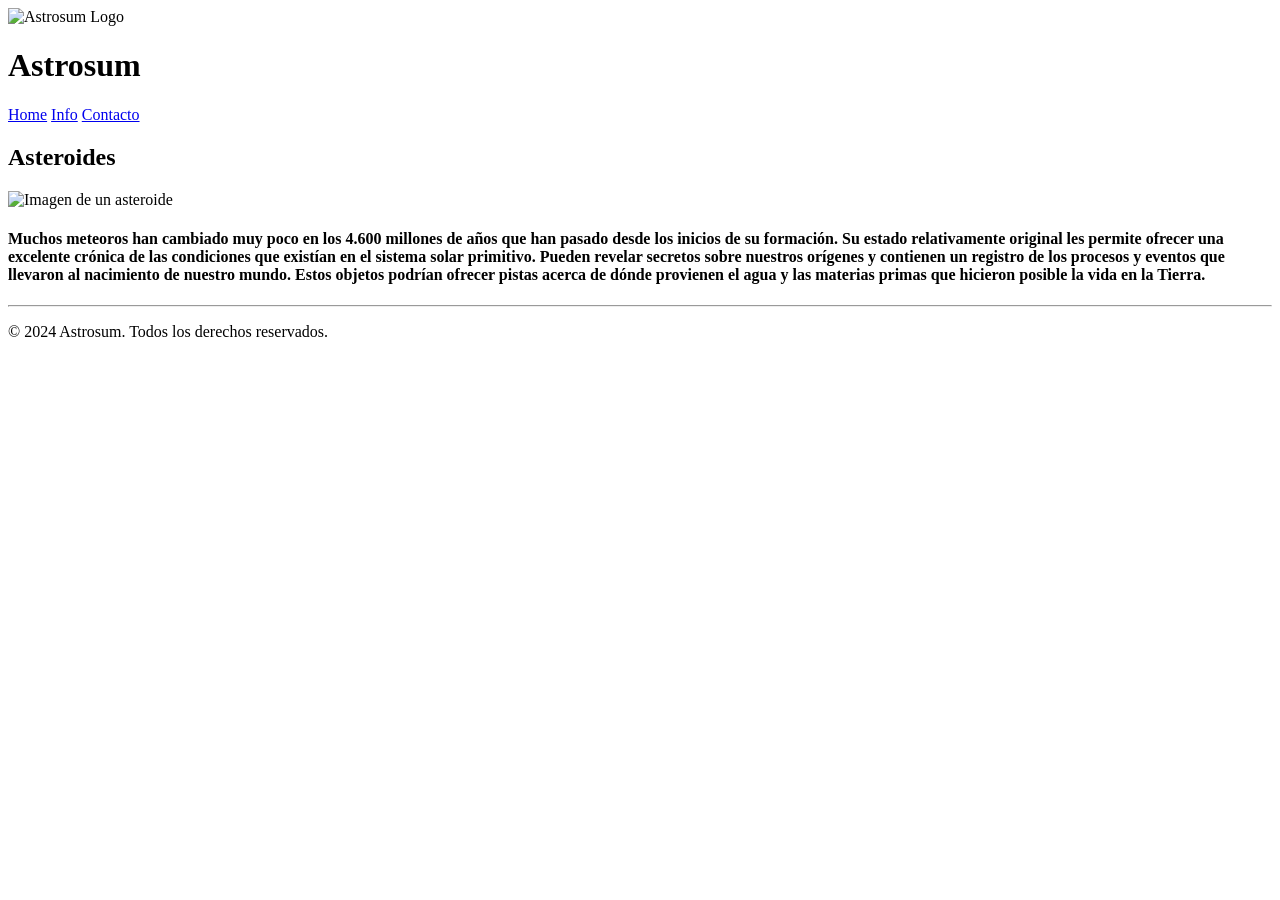
==== Informacion.html @ d28ab93d "Pagina web Astrosum" ====
<!DOCTYPE html>
<html lang="es">
<link rel="stylesheet" href="css/style.css">
<head>
    <meta charset="UTF-8">
    <meta name="viewport" content="width=device-width, initial-scale=1.0">
    <title>Astrosum</title>
</head>
<body>
    <header>
        <img src="img/logo.png" alt="Astrosum Logo" class="logo">
        <h1 class="titulo">Astrosum</h1>
        <nav>
            <a href="index.html">Home</a>
            <a href="Informacion.html">Info</a>
            <a href="contacto.html">Contacto</a>
        </nav>
    </header>
   
    <main>
        <h2 class="texto_white">Asteroides</h2>
        <img src="img/asteroide.webp" alt="Imagen de un asteroide" class="imagen_principal">
        <h4 class="texto_white">Muchos meteoros han cambiado muy poco en los 4.600 millones de años que han pasado desde los inicios de su formación. Su estado relativamente original les permite ofrecer una excelente crónica de las condiciones que existían en el sistema solar primitivo. Pueden revelar secretos sobre nuestros orígenes y contienen un registro de los procesos y eventos que llevaron al nacimiento de nuestro mundo. Estos objetos podrían ofrecer pistas acerca de dónde provienen el agua y las materias primas que hicieron posible la vida en la Tierra.</h3>
    </main>
    <hr>
    <footer>
        <p class="texto_white">&copy; 2024 Astrosum. Todos los derechos reservados.</p>
    </footer></body>
</html>
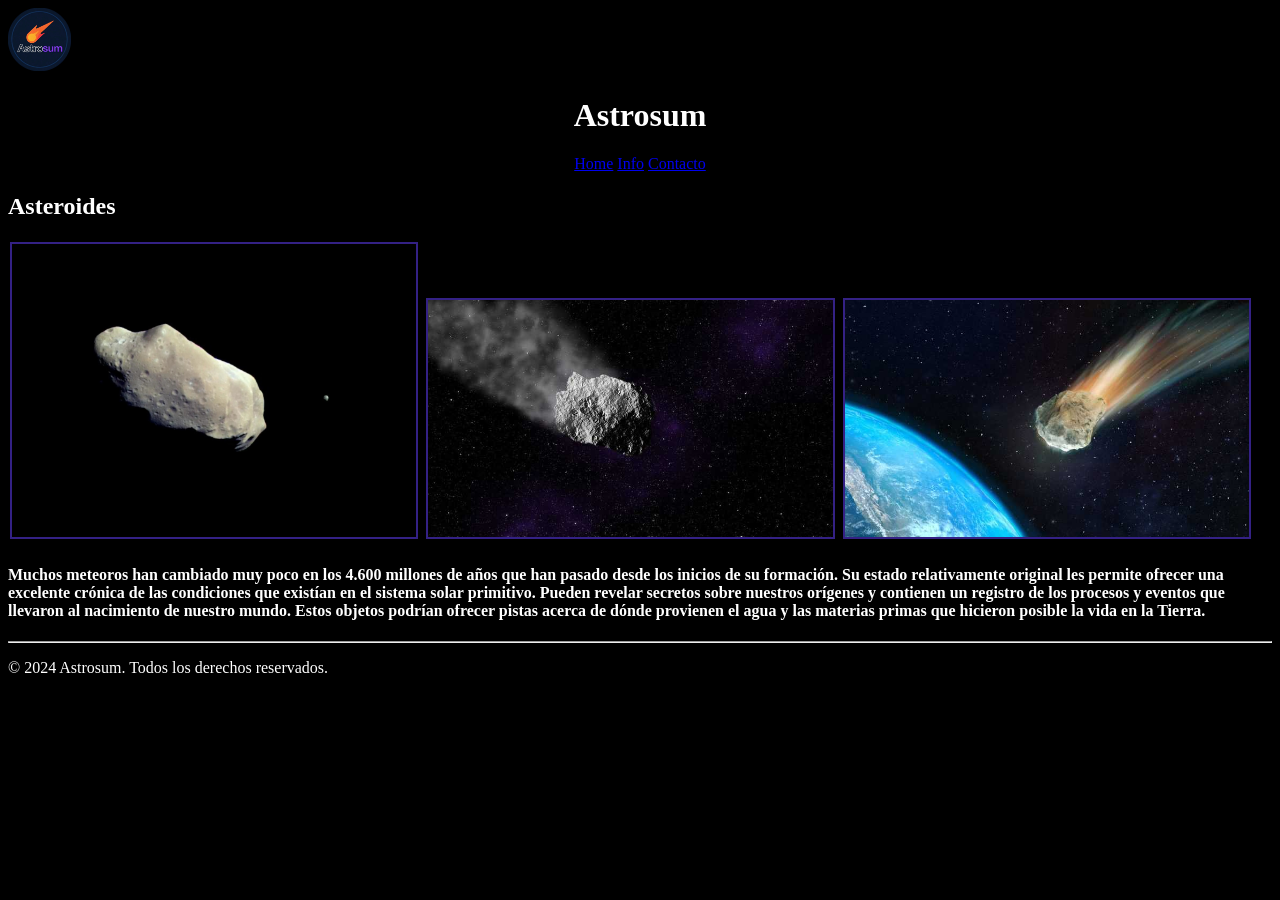
==== commit 6ca7c111: "Añadí imágenes y los márgenes en informacion.html" ====
--- a/Informacion.html
+++ b/Informacion.html
@@ -20,7 +20,9 @@
     <main>
         <h2 class="texto_white">Asteroides</h2>
         <img src="img/asteroide.webp" alt="Imagen de un asteroide" class="imagen_principal">
-        <h4 class="texto_white">Muchos meteoros han cambiado muy poco en los 4.600 millones de años que han pasado desde los inicios de su formación. Su estado relativamente original les permite ofrecer una excelente crónica de las condiciones que existían en el sistema solar primitivo. Pueden revelar secretos sobre nuestros orígenes y contienen un registro de los procesos y eventos que llevaron al nacimiento de nuestro mundo. Estos objetos podrían ofrecer pistas acerca de dónde provienen el agua y las materias primas que hicieron posible la vida en la Tierra.</h3>
+        <img src="/img/asteroide3.jpg" alt="Imagen de un asteroide" class="imagen_principal">
+        <img src="/img/asteroide2.jpeg" alt="Imagen de un asteroide" class="imagen_principal">
+        <h4 class="texto_white">Muchos meteoros han cambiado muy poco en los 4.600 millones de años que han pasado desde los inicios de su formación. Su estado relativamente original les permite ofrecer una excelente crónica de las condiciones que existían en el sistema solar primitivo. Pueden revelar secretos sobre nuestros orígenes y contienen un registro de los procesos y eventos que llevaron al nacimiento de nuestro mundo. Estos objetos podrían ofrecer pistas acerca de dónde provienen el agua y las materias primas que hicieron posible la vida en la Tierra.</h4>
     </main>
     <hr>
     <footer>
--- a/css/style.css
+++ b/css/style.css
@@ -0,0 +1,29 @@
+body{
+    background-color: black;
+}
+.texto_centrado{
+    text-align: center;
+}
+.texto_white{
+    color: white;
+}
+.titulo{
+    text-align: center;
+    color: white;
+}
+.logo{
+    width: 5%;
+}
+.imagen_principal{
+    width: 32%;
+    background-color: rgba(65, 42, 165, 0.807);
+    margin:2px;
+    padding: 2px; 
+}
+.boton{
+    background-color: rgb(213, 123, 153);
+}
+nav{
+    text-align: center;
+}
+ 
